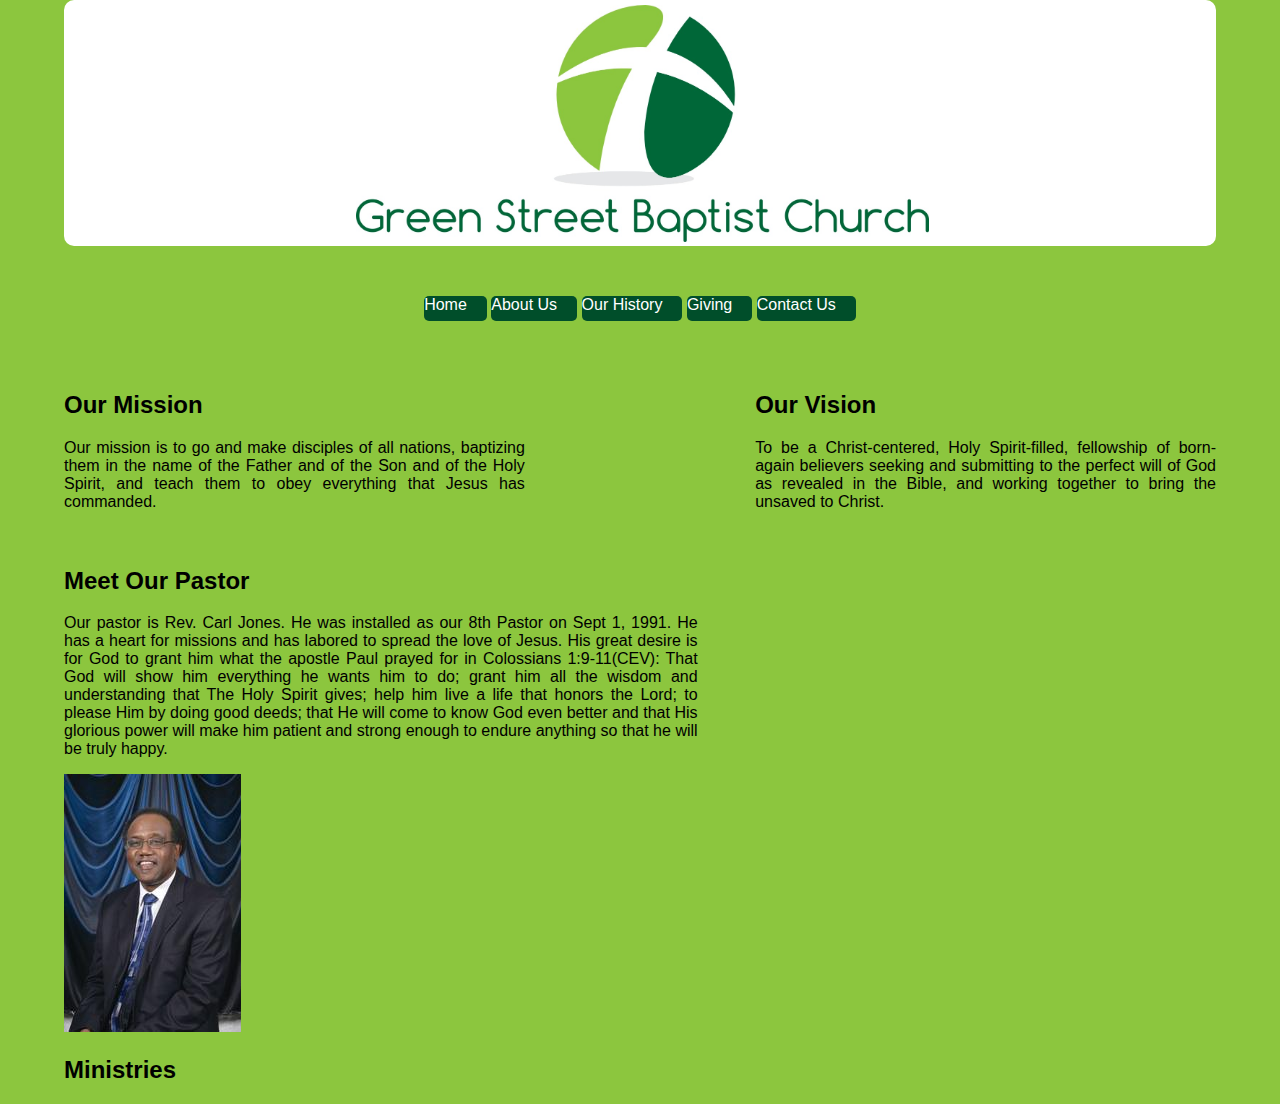
==== about.html @ e6d88e2c "index 75% complete.  restyled timelinr." ====
<!DOCTYPE html>
<html>
<head>
    <meta charset="utf-8">
    <title>Green Street Baptist Church</title>
    <link href='http://fonts.googleapis.com/css?family=Rouge+Script' rel='stylesheet' type='text/css'>
<link rel="stylesheet" href="css/styles.css">
</head>

<link rel="stylesheet" href="css/normalize.css">
<link rel="stylesheet" href="css/my_styles.css">
</head>

<body>
  <div class="main-wrapper">
    <header class="main-header">
      <div class="logo">
           <a href="index.html">
        <img src="images/gsbc_logo.jpg">
          </a>
      </div>
      <nav class="main-nav">
           <ul>
                <li> <a href="index.html"> Home </a></li>
                <li> <a href="about.html"> About Us</a></li>
                <li> <a href="history.html"> Our History</a></li>
                <li> <a href="giving.html"> Giving</a></li>
                <li> <a href="contact.html"> Contact Us</a></li>
            </ul>
        </nav>   
      
      </header>
    
    
    
    <div class="mission_col">

    <h2>Our Mission</h2>
        <p>
        Our mission is to go and make disciples of all nations, baptizing them in       the name of the Father and of the Son and of the Holy                       Spirit, and teach     them to obey everything that Jesus has commanded.            
    </p>
    </div>
    <div class="vision_col">
<h2>Our Vision</h2>
    
            <p>
                To be a Christ-centered, Holy Spirit-filled, fellowship of 
                born-again believers seeking and submitting to the perfect will                 of God as revealed in the Bible, and working together to bring                   the unsaved to Christ.
            </p>
      </div>
<div class="pastor_col">
  <h2>Meet Our Pastor</h2>
  <p>Our pastor is Rev. Carl Jones. He was installed as our 8th Pastor on Sept 1, 1991. He has a    heart for missions and has labored to spread the love of Jesus. His great desire is for God      to grant him what the apostle Paul prayed for in Colossians 1:9-11(CEV): That God will show      him everything he wants him to do; grant him all the wisdom and understanding that The Holy      Spirit gives; help him live a life that honors the Lord; to please Him by doing good deeds;      that He will come to know God even better and that His glorious power will make him patient      and strong enough to endure anything so that he will be truly happy.</p>
  <img class="revjones" src='images/revjones.jpg' alt="Reverend Carl J. Jones">
  
</div>
  

  <div>
    <h2>Ministries</h2>
    <!----ministries slideshow
  </div>
  
   </body>
  
  

</html
---- css/my_styles.css ----
/* Page Styles
================================ */
* {
box-sizing: border-box;
}
.main-wrapper {
  
  width: 90%;
  margin: auto;
}


body {
	
	background-color: #8CC63E;
    margin: 0;
    
}


/* Layout Element Colors
================================ */



.color-primary-0 { color: #006738 }	/* Main Primary color */
.color-primary-1 { color: #249461 }
.color-primary-2 { color: #0E7D4A }
.color-primary-3 { color: #004E2A }
.color-primary-4 { color: #00301A }

.color-secondary-1-0 { color: #063A60 }	/* Main Secondary color (1) */
.color-secondary-1-1 { color: #28618A }
.color-secondary-1-2 { color: #134C74 }
.color-secondary-1-3 { color: #032C48 }
.color-secondary-1-4 { color: #011B2D }

.coor-secondary-2-0 { color: #3F8500 }	/* Main Secondary color (2) */
.color-secondary-2-1 { color: #73C02F }
.color-secondary-2-2 { color: #56A112 }
.color-secondary-2-3 { color: #2F6500 }
.color-secondary-2-4 { color: #1D3E00 }


/* Header and Footer Layout
================================ */

.main-header {
  
  width: 100%;
  margin-bottom: 50px;
  }
.logo {
  width: 100%;
  height: 100%;
  background-color: #fff; 
  padding-top: 5px;
  padding-left: 5px;
  text-align: center;
  border-radius: 10px;
   
}

.logo img {
  width: 50% ;
  height: 70%;
  overflow: hidden;
  
  
}

.main-footer {
  margin-top: 50px;
  color: #fff;
  text-align: center;
  
}


/* Navigation Layout
================================ */
.main-nav {
  margin-top: 50px;
  margin-bottom: 20px;
  
  
  
}
.main-nav li {
  display: inline-block;
  padding-right: 20px;
  background-color:#004E2A ;
  height: 25px;

  border-radius: 5px;
  
  
  
}

.main-nav ul {
  text-align: center;
}
.main-nav a {
  text-decoration: none; 
  display: inline-block;
  
  
/* Home Primary Content (churchfront) Layout
================================ */
}
.churchfront {
  margin-top: 50px;
  text-align:  center;
  
  
}
.churchfront img {
  width: 75%;
  border: 5px solid #004E2A;
  border-radius: 10px;
  
}



.marquee {
  color: #fff;
}
/* unvisited link */
a:link {
    color: #fff;
}

/* visited link */
a:visited {
    color: green;
}

/* mouse over link */
a:hover {
    color: red;
}

/* selected link */
a:active {
    color: yellow;
}


/* About Styles
================================ */

.mission_col,
.vision_col {
  width: 40%;
  display: inline-block;
  text-align: justify;
  margin-bottom: 20px;
  
}
.vision_col {
  float: right;
}
.pastor_col {
  width: 55%;
  display: inline-block;
  text-align: justify;
}

.revjones{
  display: inline-block;
  
}


/* HIstory Styles
================================ */
.hist_narr {
  margin: 20px;
}
.hist_narr h1{
  padding-bottom: 10px;
}
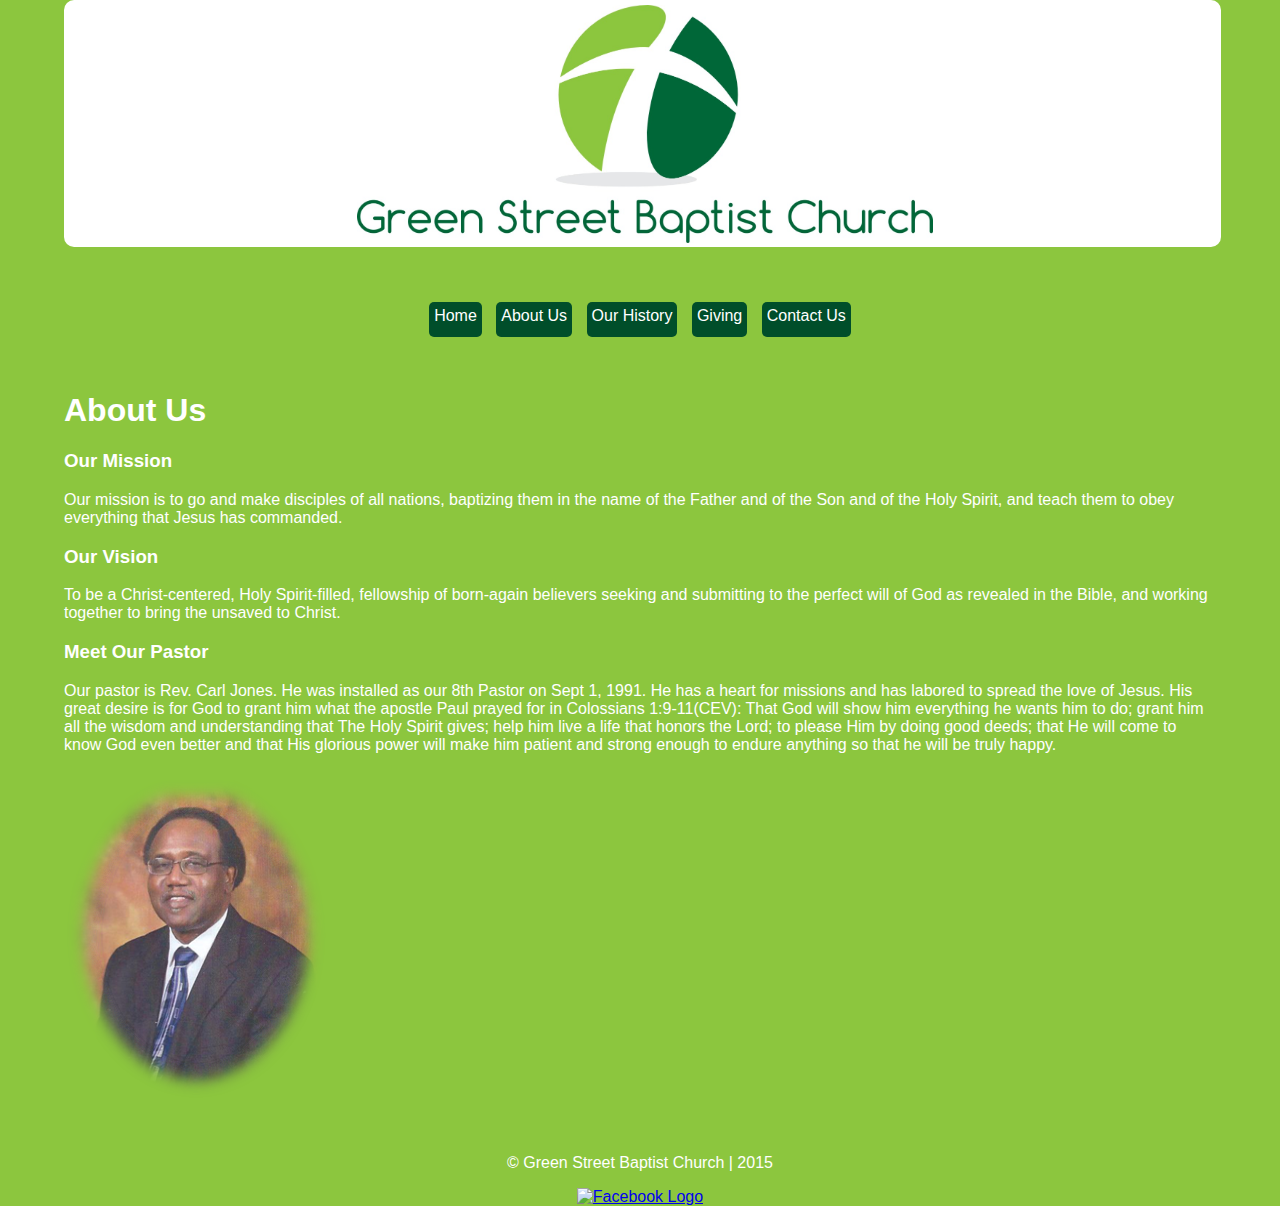
==== commit 485ace8d: "Final commit for Code Louisville" ====
--- a/about.html
+++ b/about.html
@@ -3,9 +3,7 @@
 <head>
     <meta charset="utf-8">
     <title>Green Street Baptist Church</title>
-    <link href='http://fonts.googleapis.com/css?family=Rouge+Script' rel='stylesheet' type='text/css'>
-<link rel="stylesheet" href="css/styles.css">
-</head>
+
 
 <link rel="stylesheet" href="css/normalize.css">
 <link rel="stylesheet" href="css/my_styles.css">
@@ -28,41 +26,42 @@
                 <li> <a href="contact.html"> Contact Us</a></li>
             </ul>
         </nav>   
-      
       </header>
     
+    <div class="main_abt">
+      <h1>About Us</h1>
+      
+         <div class="mission">
+            <h3>Our Mission</h3>
+             <p>
+              Our mission is to go and make disciples of all nations,                     baptizing them in the name of the Father and of the Son and                 of the Holy Spirit, and teach them to obey everything that                 Jesus has commanded.            
+             </p>
+        </div>
+       
+        <div class="vision">      
+        <h3>Our Vision</h3>
+            <p>
+            To be a Christ-centered, Holy Spirit-filled, fellowship of 
+            born-again believers seeking and submitting to the perfect will             of God as revealed in the Bible, and working together to bring             the unsaved to Christ.
+            </p>
+        </div>          
+   
+      <div class="pastor">
+      <h3>Meet Our Pastor</h3>
+        <p>
+        Our pastor is Rev. Carl Jones. He was installed as our 8th Pastor           on Sept 1, 1991. He has a heart for missions and has labored to             spread the love of Jesus. His great desire is for God to grant him         what the apostle Paul prayed for in Colossians 1:9-11(CEV): That           God will show him everything he wants him to do; grant him all the         wisdom and understanding that The Holy Spirit gives; help him live         a life that honors the Lord; to please Him by doing good deeds;             that He will come to know God even better and that His glorious             power will make him patient and strong enough to endure anything so         that he will be truly happy.
+        </p>
+      </div>
+      
+      <img id="pic" class="revjones" src='images/cjjones.png' alt="Reverend Carl J. Jones">
+      
+    </div>
     
-    
-    <div class="mission_col">
-
-    <h2>Our Mission</h2>
-        <p>
-        Our mission is to go and make disciples of all nations, baptizing them in       the name of the Father and of the Son and of the Holy                       Spirit, and teach     them to obey everything that Jesus has commanded.            
-    </p>
-    </div>
-    <div class="vision_col">
-<h2>Our Vision</h2>
-    
-            <p>
-                To be a Christ-centered, Holy Spirit-filled, fellowship of 
-                born-again believers seeking and submitting to the perfect will                 of God as revealed in the Bible, and working together to bring                   the unsaved to Christ.
-            </p>
-      </div>
-<div class="pastor_col">
-  <h2>Meet Our Pastor</h2>
-  <p>Our pastor is Rev. Carl Jones. He was installed as our 8th Pastor on Sept 1, 1991. He has a    heart for missions and has labored to spread the love of Jesus. His great desire is for God      to grant him what the apostle Paul prayed for in Colossians 1:9-11(CEV): That God will show      him everything he wants him to do; grant him all the wisdom and understanding that The Holy      Spirit gives; help him live a life that honors the Lord; to please Him by doing good deeds;      that He will come to know God even better and that His glorious power will make him patient      and strong enough to endure anything so that he will be truly happy.</p>
-  <img class="revjones" src='images/revjones.jpg' alt="Reverend Carl J. Jones">
-  
-</div>
-  
-
-  <div>
-    <h2>Ministries</h2>
-    <!----ministries slideshow
-  </div>
-  
-   </body>
-  
-  
+    <footer class="main-footer">
+       <p>&copy; Green Street Baptist Church | 2015</p>
+       <a href="http://facebook.com/GreenStreetLou"><img src="images/facebook-wrap.png" alt="Facebook Logo"></a>
+    </footer> 
+  </div>   
+ </body> 
 
 </html--- a/css/my_styles.css
+++ b/css/my_styles.css
@@ -1,9 +1,7 @@
 
 /* Page Styles
 ================================ */
-* {
-box-sizing: border-box;
-}
+
 .main-wrapper {
   
   width: 90%;
@@ -12,9 +10,11 @@
 
 
 body {
-	
+	color: #fff;
 	background-color: #8CC63E;
     margin: 0;
+    
+  
     
 }
 
@@ -89,7 +89,12 @@
 }
 .main-nav li {
   display: inline-block;
-  padding-right: 20px;
+  padding-top: 5px;
+  padding-bottom: 5px;
+  padding-right: 5px;
+  padding-left: 5px;
+  margin: 5px;
+    
   background-color:#004E2A ;
   height: 25px;
 
@@ -105,7 +110,9 @@
 .main-nav a {
   text-decoration: none; 
   display: inline-block;
+  color: #fff;
   
+}
   
 /* Home Primary Content (churchfront) Layout
 ================================ */
@@ -113,13 +120,17 @@
 .churchfront {
   margin-top: 50px;
   text-align:  center;
+  width: 60%;
+  margin:auto;
   
   
 }
 .churchfront img {
-  width: 75%;
-  border: 5px solid #004E2A;
+  width: 90%;
+  border: 20px solid #004E2A;
   border-radius: 10px;
+  margin: auto;
+  
   
 }
 
@@ -128,24 +139,15 @@
 .marquee {
   color: #fff;
 }
-/* unvisited link */
-a:link {
-    color: #fff;
+
+
+
+/* mouse over link */
+li:hover {
+    background-color: #BB3A22;
 }
 
-/* visited link */
-a:visited {
-    color: green;
-}
 
-/* mouse over link */
-a:hover {
-    color: red;
-}
-
-/* selected link */
-a:active {
-    color: yellow;
 }
 
 
